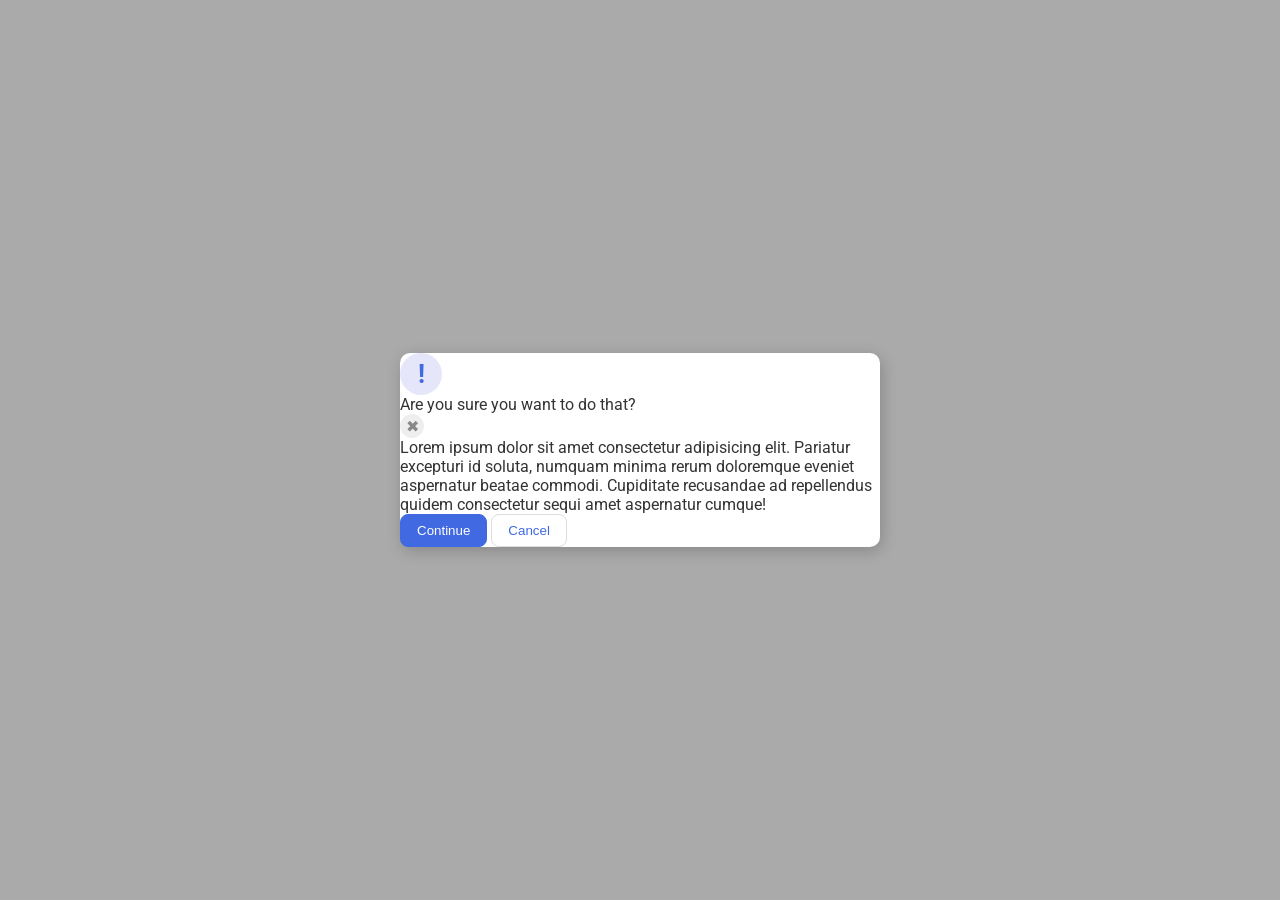
==== foundations/flex/05-flex-modal/index.html @ 77fb7fa3 "Feat: add divs to html madal" ====
<!DOCTYPE html>
<html lang="en">
  <head>
    <meta charset="UTF-8">
    <meta http-equiv="X-UA-Compatible" content="IE=edge">
    <meta name="viewport" content="width=device-width, initial-scale=1.0">
    <link rel="stylesheet" href="style.css">
    <title>Modal</title>
  </head>
  <body>
    <div class="modal">
      <div class="icon">!</div>
      <div class="contents">
        <div class="top">
          <div class="header">Are you sure you want to do that?</div>
          <button class="close-button">✖</button>
        </div>
        <div class="bottom">
          <div class="text">Lorem ipsum dolor sit amet consectetur adipisicing elit. Pariatur excepturi id soluta, numquam minima rerum doloremque eveniet aspernatur beatae commodi. Cupiditate recusandae ad repellendus quidem consectetur sequi amet aspernatur cumque!</div>
          <div class="buttons">
            <button class="continue">Continue</button>
            <button class="cancel">Cancel</button>
          </div>
        </div>
      </div>
    </div>
  </body>
</html>
---- foundations/flex/05-flex-modal/style.css ----
@import url('https://fonts.googleapis.com/css2?family=Roboto:wght@400;700&display=swap');

html, body {
  height: 100%;
}

body {
  font-family: Roboto, sans-serif;
  margin: 0;
  background: #aaa;
  color: #333;
  display: flex;
  align-items: center;
  justify-content: center;
}

.modal {
  background: white;
  width: 480px;
  border-radius: 10px;
  box-shadow: 2px 4px 16px rgba(0,0,0,.2);
}

.icon {
  color: royalblue;
  font-size: 26px;
  font-weight: 700;
  background: lavender;
  width: 42px;
  height: 42px;
  border-radius: 50%;
  display: flex;
  align-items: center;
  justify-content: center;
}

.close-button {
  background: #eee;
  border-radius: 50%;
  color: #888;
  font-weight: 400;
  font-size: 16px;
  height: 24px;
  width: 24px;
  display: flex;
  align-items: center;
  justify-content: center;
  border: 1px solid #eee;
  padding: 0;
}

button {
  cursor: pointer;
  padding: 8px 16px;
  border-radius: 8px;
}

button.continue {
  background: royalblue;
  border: 1px solid royalblue;
  color: white;
}

button.cancel {
  background: white;
  border: 1px solid #ddd;
  color: royalblue;
}
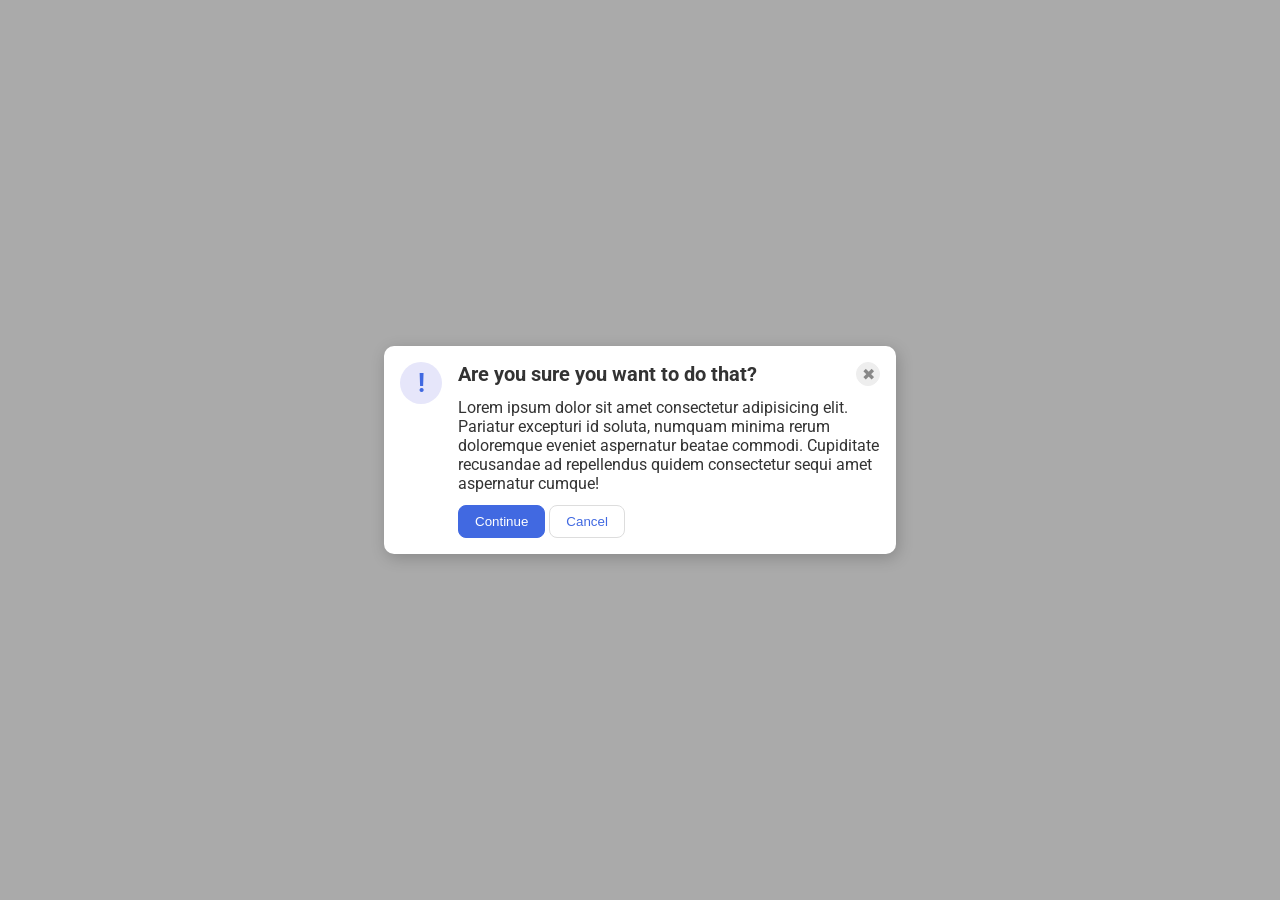
==== commit 452f2194: "Feat: format div positioning and padding/gap" ====
--- a/foundations/flex/05-flex-modal/index.html
+++ b/foundations/flex/05-flex-modal/index.html
@@ -15,12 +15,11 @@
           <div class="header">Are you sure you want to do that?</div>
           <button class="close-button">✖</button>
         </div>
-        <div class="bottom">
-          <div class="text">Lorem ipsum dolor sit amet consectetur adipisicing elit. Pariatur excepturi id soluta, numquam minima rerum doloremque eveniet aspernatur beatae commodi. Cupiditate recusandae ad repellendus quidem consectetur sequi amet aspernatur cumque!</div>
-          <div class="buttons">
-            <button class="continue">Continue</button>
-            <button class="cancel">Cancel</button>
-          </div>
+        <div class="text">Lorem ipsum dolor sit amet consectetur adipisicing elit. Pariatur excepturi id soluta, numquam minima rerum doloremque eveniet aspernatur beatae commodi. Cupiditate recusandae ad repellendus quidem consectetur sequi amet aspernatur cumque!</div>
+        <div>
+          <button class="continue">Continue</button>
+          <button class="cancel">Cancel</button>
+        </div>
         </div>
       </div>
     </div>
--- a/foundations/flex/05-flex-modal/style.css
+++ b/foundations/flex/05-flex-modal/style.css
@@ -19,6 +19,9 @@
   width: 480px;
   border-radius: 10px;
   box-shadow: 2px 4px 16px rgba(0,0,0,.2);
+  display: flex;
+  padding: 16px;
+  gap: 16px;
 }
 
 .icon {
@@ -32,6 +35,7 @@
   display: flex;
   align-items: center;
   justify-content: center;
+  flex: 0 0 auto;
 }
 
 .close-button {
@@ -46,7 +50,7 @@
   align-items: center;
   justify-content: center;
   border: 1px solid #eee;
-  padding: 0;
+  padding: 0
 }
 
 button {
@@ -65,4 +69,24 @@
   background: white;
   border: 1px solid #ddd;
   color: royalblue;
+}
+
+.top,
+.contents {
+  display: flex;
+}
+
+.top {
+  align-items: center;
+  justify-content: space-between;
+}
+
+.contents {
+  flex-direction: column;
+  gap: 12px
+}
+
+.header {
+  font-weight: bold;
+  font-size: 20px;
 }
